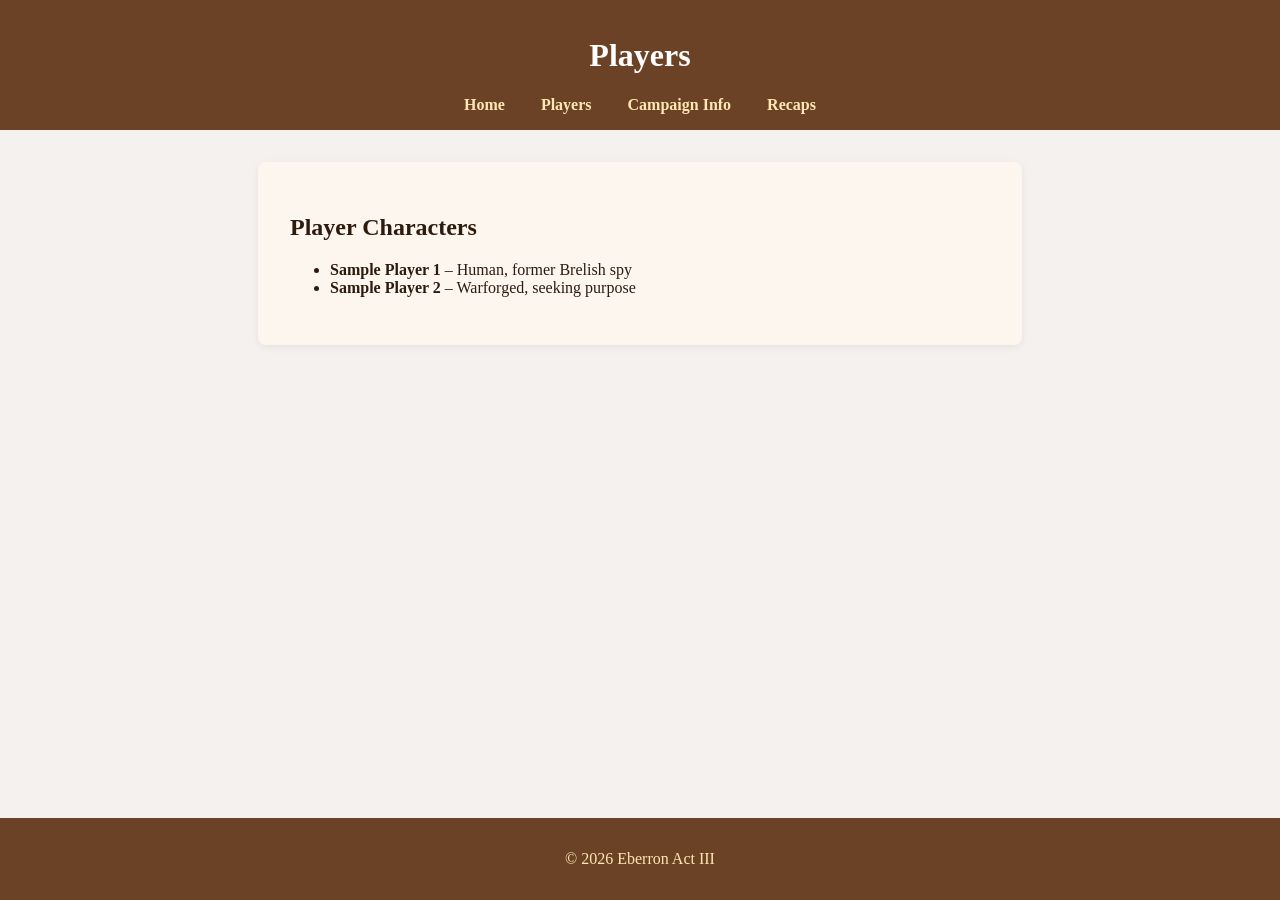
==== players.html @ c4e32d98 "New file structure" ====
<!DOCTYPE html>
<html lang="en">
<head>
  <meta charset="UTF-8">
  <meta name="viewport" content="width=device-width, initial-scale=1.0">
  <title>Players | Eberron Act III</title>
  <link rel="stylesheet" href="style.css">
</head>
<body>
  <header>
    <h1>Players</h1>
    <nav>
      <a href="index.html">Home</a>
      <a href="players.html">Players</a>
      <a href="campaign.html">Campaign Info</a>
      <a href="recaps.html">Recaps</a>
    </nav>
  </header>
  <main>
    <h2>Player Characters</h2>
    <ul>
      <li><strong>Sample Player 1</strong> – Human, former Brelish spy</li>
      <li><strong>Sample Player 2</strong> – Warforged, seeking purpose</li>
    </ul>
  </main>
  <footer>
    <p>&copy; 2026 Eberron Act III</p>
  </footer>
</body>
</html>
---- style.css ----
body {
  font-family: 'Georgia', serif;
  background: #f4f1ee url('bg-fantasy.png') repeat;
  color: #2d1b0e;
  margin: 0;
  padding: 0;
}
header {
  background: #6b4226;
  color: #fff;
  padding: 1em 0;
  text-align: center;
}
nav a {
  color: #ffe7b3;
  margin: 0 1em;
  text-decoration: none;
  font-weight: bold;
}
nav a:hover {
  text-decoration: underline;
}
main {
  max-width: 700px;
  margin: 2em auto;
  background: #fff8f0cc;
  padding: 2em;
  border-radius: 8px;
  box-shadow: 0 2px 8px #0001;
}
footer {
  text-align: center;
  padding: 1em 0;
  background: #6b4226;
  color: #ffe7b3;
  position: fixed;
  width: 100%;
  bottom: 0;
}
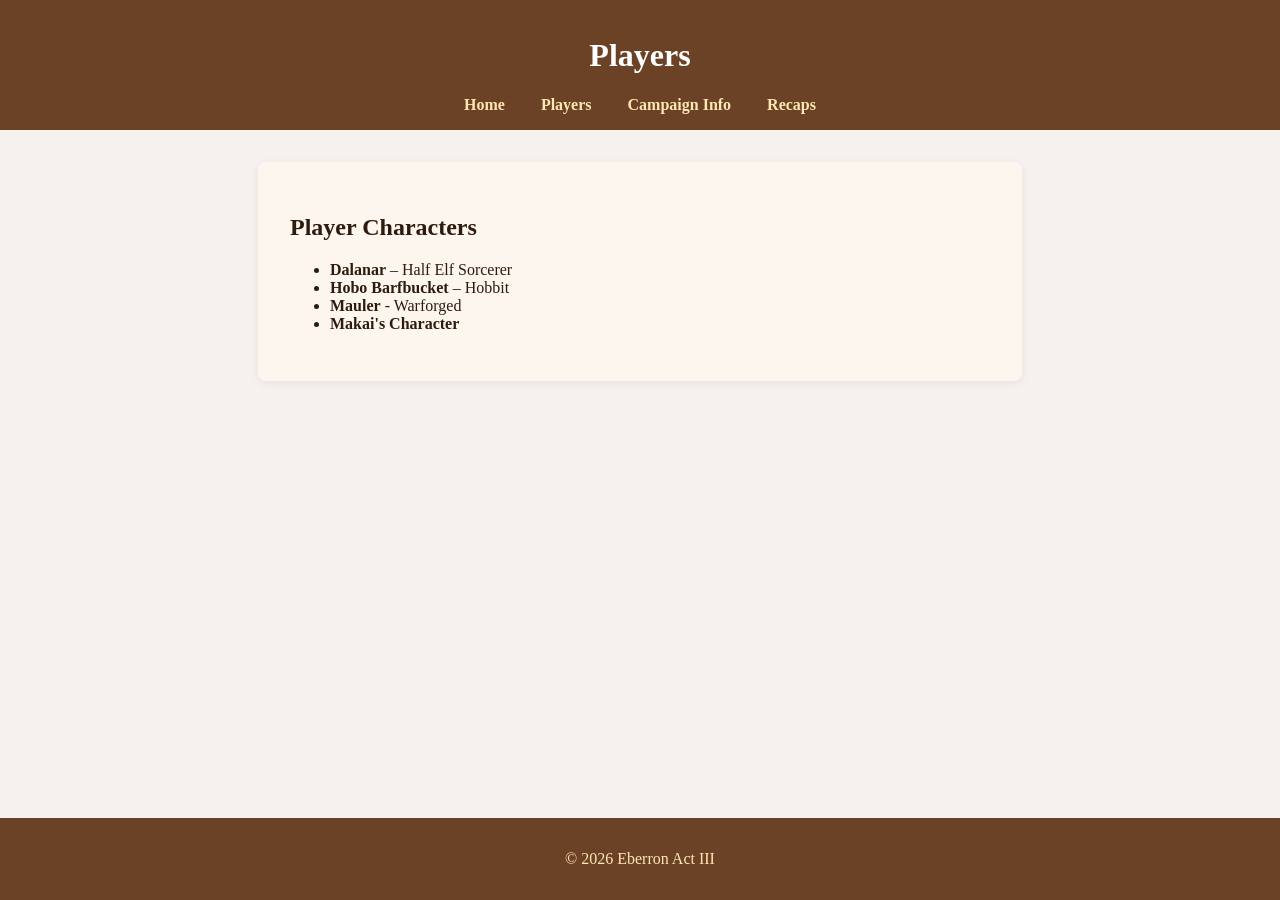
==== commit b12964a6: "added some character info" ====
--- a/players.html
+++ b/players.html
@@ -19,8 +19,10 @@
   <main>
     <h2>Player Characters</h2>
     <ul>
-      <li><strong>Sample Player 1</strong> – Human, former Brelish spy</li>
-      <li><strong>Sample Player 2</strong> – Warforged, seeking purpose</li>
+      <li><strong>Dalanar</strong> – Half Elf Sorcerer</li>
+      <li><strong>Hobo Barfbucket</strong> – Hobbit </li>
+      <li><strong>Mauler</strong> - Warforged</li>
+      <li><strong>Makai's Character</strong></li>
     </ul>
   </main>
   <footer>
